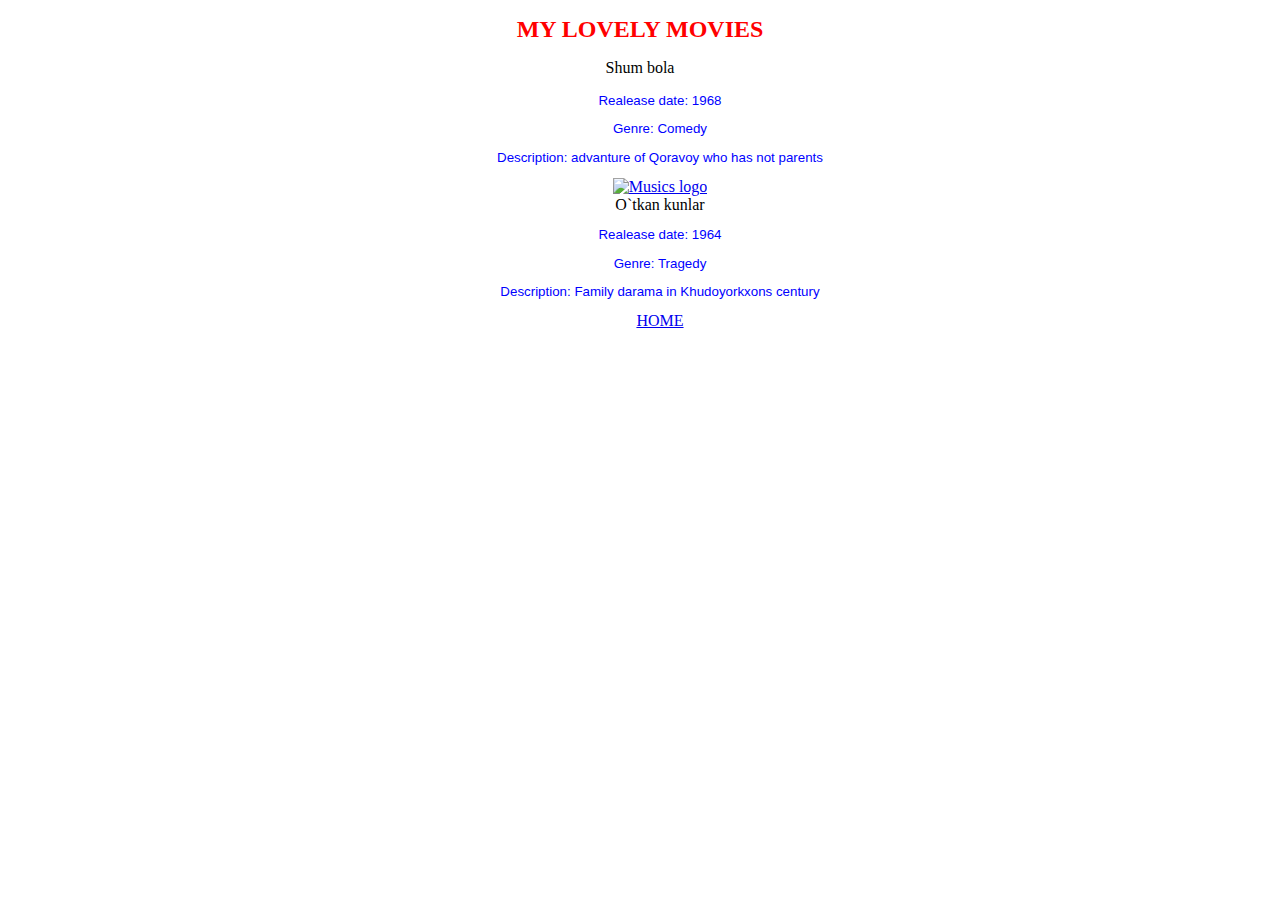
==== movie.html @ 3a47afaf "Initial commit" ====
<!DOCTYPE html>
<html>
<head>
	<title>My Movies</title>
</head>
<link href="123.css" type="text/css" rel="stylesheet"/>
<body>
	<h1>MY LOVELY MOVIES</h1>
	<p1> Shum bola</p1>
	<ul>
		<p>Realease date: 1968</p>
		<p>Genre: Comedy</p>
		<p>Description: advanture of Qoravoy who has not parents</p>
		

		<a href="http://filmiki.arjlover.net/info/shum.bola.avi.html" target="_blank"><img src="http://filmiki.arjlover.net/ap/shum.bola.avi/shum.bola.avi.image3.jpg"  width="200" height="150" alt="Musics logo" id="logo" /></a></body><br>

		<p1>O`tkan kunlar</p1>
		
			<p>Realease date: 1964</p>
			<p>Genre: Tragedy</p>
			<p>Description: Family darama in Khudoyorkxons century</p>
		
		<a href="index.html">HOME</a>
	</body>
	</html>
---- 123.css ----
h1 
{
	font-family: "Garamond";
	font-size: 18pt;
	color:red;
	text-align: center;
}


p
{
	font-family: "Arial";
	font-size:10pt;
	color:blue;
	text-align: center;
}
body
{
	
	text-align: center;
}
title
{
	color:yellow;
}
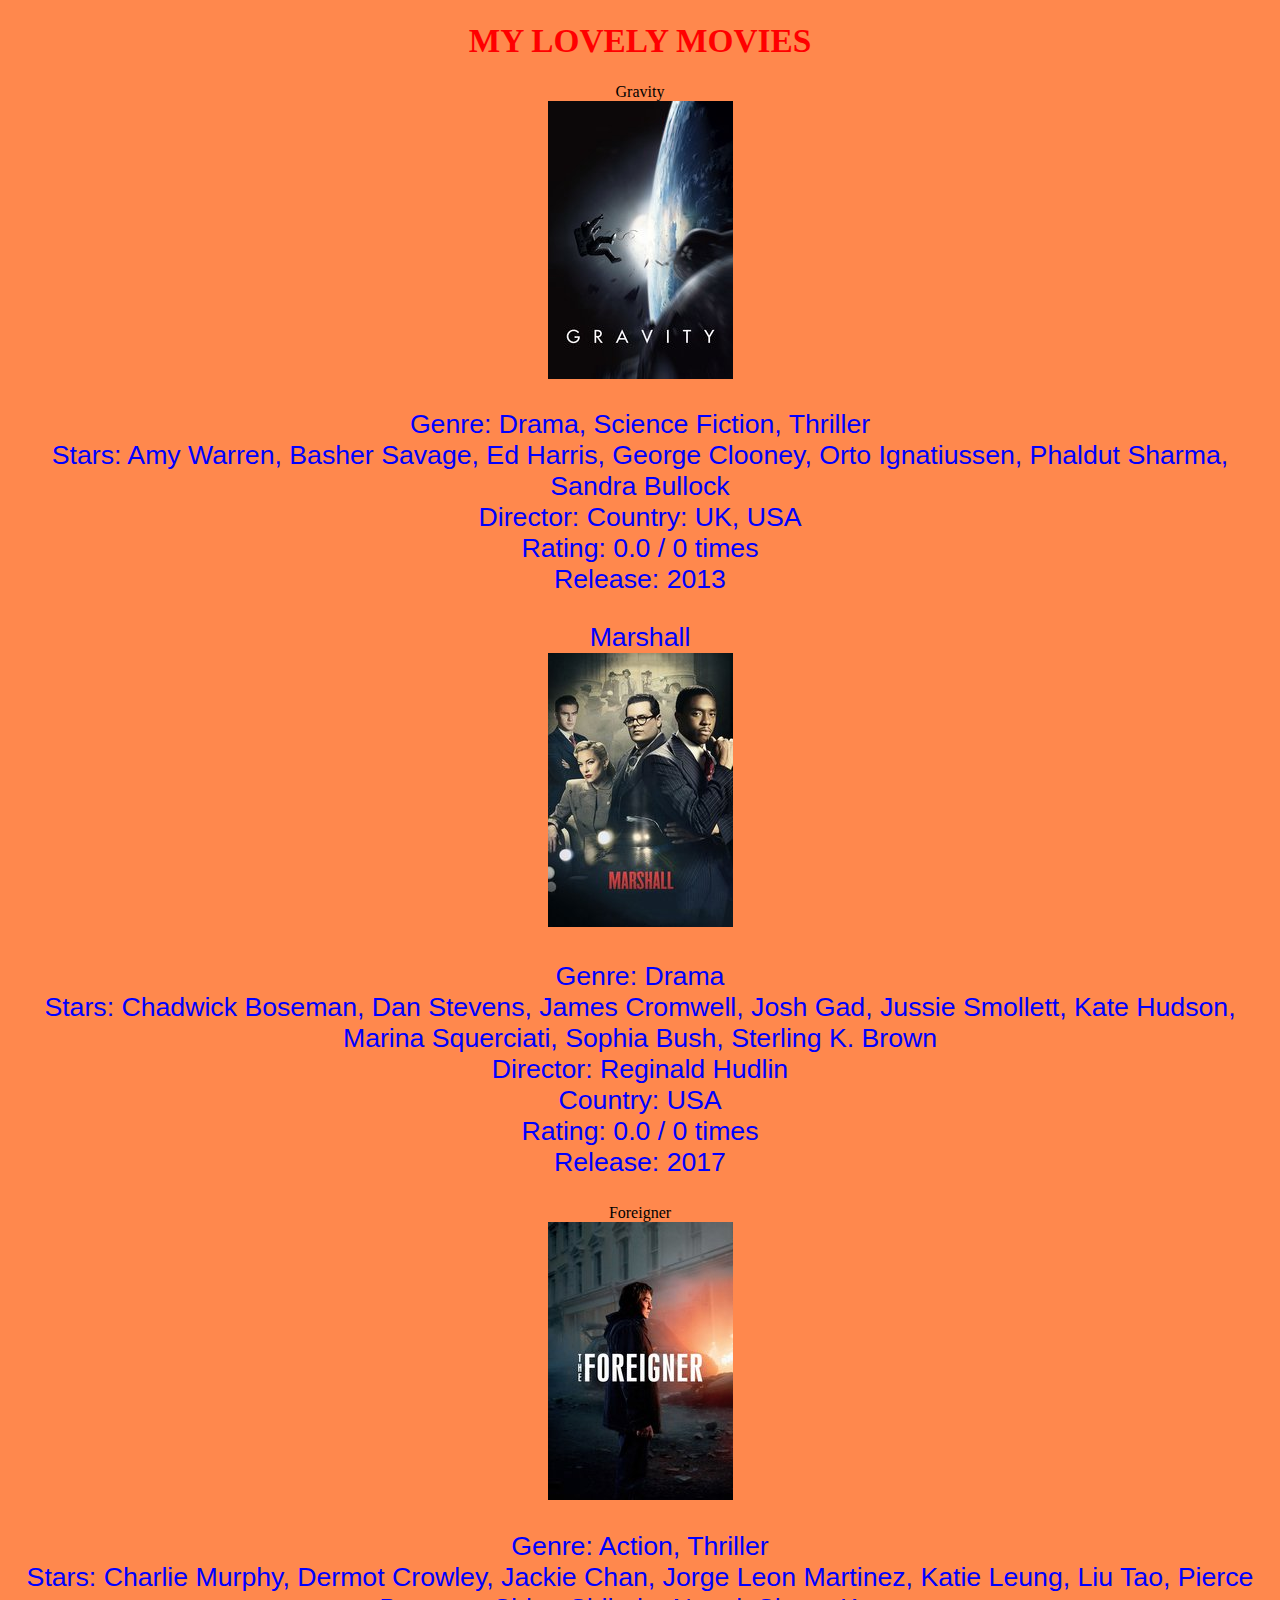
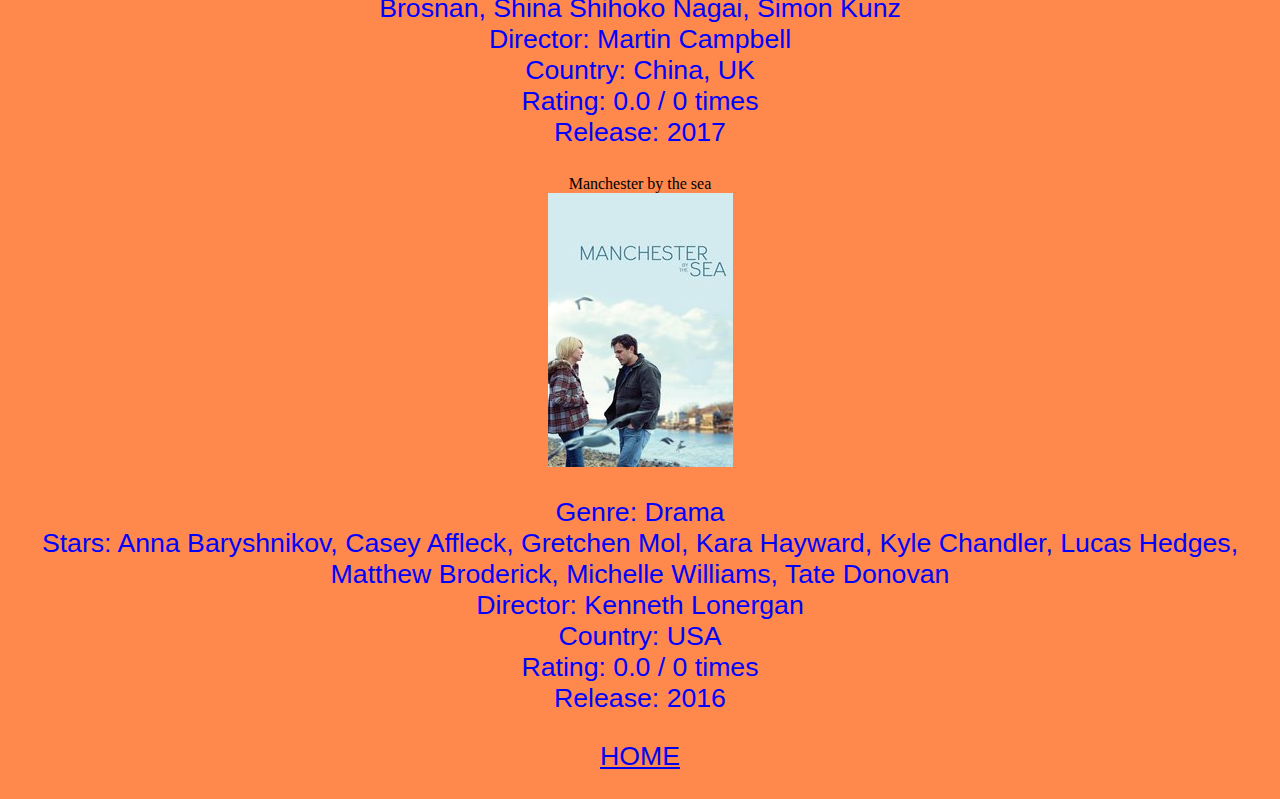
==== commit 223c8ad8: "Initial commit" ====
--- a/movie.html
+++ b/movie.html
@@ -6,20 +6,61 @@
 <link href="123.css" type="text/css" rel="stylesheet"/>
 <body>
 	<h1>MY LOVELY MOVIES</h1>
-	<p1> Shum bola</p1>
-	<ul>
-		<p>Realease date: 1968</p>
-		<p>Genre: Comedy</p>
-		<p>Description: advanture of Qoravoy who has not parents</p>
-		
-
-		<a href="http://filmiki.arjlover.net/info/shum.bola.avi.html" target="_blank"><img src="http://filmiki.arjlover.net/ap/shum.bola.avi/shum.bola.avi.image3.jpg"  width="200" height="150" alt="Musics logo" id="logo" /></a></body><br>
-
-		<p1>O`tkan kunlar</p1>
-		
-			<p>Realease date: 1964</p>
-			<p>Genre: Tragedy</p>
-			<p>Description: Family darama in Khudoyorkxons century</p>
+	<p1>Gravity</p1><br>
+		<a href="https://fmoviesfree.net/watch/gravity-2013/" target="_blank"><img src="./image/gravity.jpg" alt="Musics logo" id="logo" /></a><br>
+        <p>Genre:
+Drama, Science Fiction, Thriller<br>
+Stars:
+Amy Warren, Basher Savage, Ed Harris, George Clooney, Orto Ignatiussen, Phaldut Sharma, Sandra Bullock<br>
+Director:
+Country:
+UK, USA<br>
+Rating:
+0.0 / 0 times<br>
+Release:
+2013<br><p>
+		<p1> Marshall</p1><br>
+		<a href="https://fmoviesfree.net/watch/marshall-2017/" target="_blank"><img src="./image/marshall.jpg" alt="Musics logo" id="logo" /></a>
+			<p>Genre:
+Drama<br>
+Stars:
+Chadwick Boseman, Dan Stevens, James Cromwell, Josh Gad, Jussie Smollett, Kate Hudson, Marina Squerciati, Sophia Bush, Sterling K. Brown<br>
+Director:
+Reginald Hudlin<br>
+Country:
+USA<br>
+Rating:
+0.0 / 0 times<br>
+Release:
+2017<br></p>
+<p1> Foreigner</p1><br>
+		<a href="https://fmoviesfree.net/watch/the-foreigner-2017/" target="_blank"><img src="./image/foreigner.jpg" alt="Musics logo" id="logo" /></a>
+<p>Genre:
+Action, Thriller<br>
+Stars:
+Charlie Murphy, Dermot Crowley, Jackie Chan, Jorge Leon Martinez, Katie Leung, Liu Tao, Pierce Brosnan, Shina Shihoko Nagai, Simon Kunz<br>
+Director:
+Martin Campbell<br>
+Country:
+China, UK<br>
+Rating:
+0.0 / 0 times<br>
+Release:
+2017</p>
+<p1> Manchester by the sea</p1><br>
+		<a href="https://fmoviesfree.net/watch/manchester-by-the-sea-2016/" target="_blank"><img src="./image/manchester.jpg" alt="Musics logo" id="logo" /></a>
+		<p>Genre:
+Drama<br>
+Stars:
+Anna Baryshnikov, Casey Affleck, Gretchen Mol, Kara Hayward, Kyle Chandler, Lucas Hedges, Matthew Broderick, Michelle Williams, Tate Donovan<br>
+Director:
+Kenneth Lonergan<br>
+Country:
+USA<br>
+Rating:
+0.0 / 0 times<br>
+Release:
+2016<p>
 		
 		<a href="index.html">HOME</a>
 	</body>
--- a/123.css
+++ b/123.css
@@ -2,7 +2,7 @@
 h1 
 {
 	font-family: "Garamond";
-	font-size: 18pt;
+	font-size: 25pt;
 	color:red;
 	text-align: center;
 }
@@ -11,7 +11,7 @@
 p
 {
 	font-family: "Arial";
-	font-size:10pt;
+	font-size:20pt;
 	color:blue;
 	text-align: center;
 }
@@ -19,6 +19,8 @@
 {
 	
 	text-align: center;
+       background-color:#ff884d;
+
 }
 title
 {
